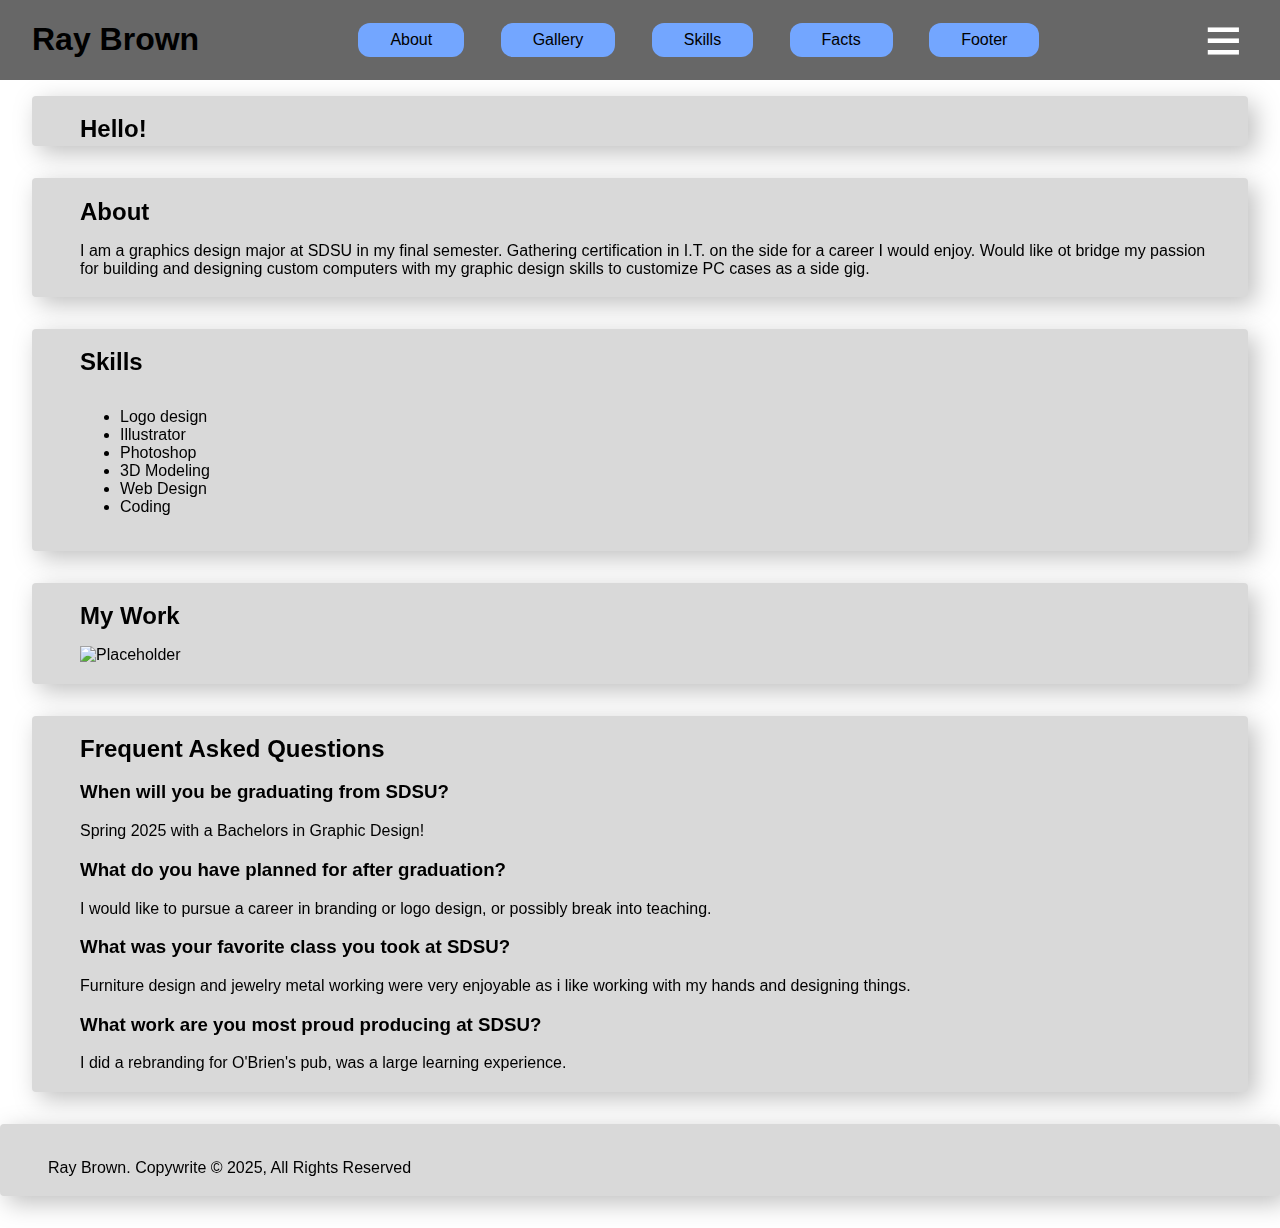
==== web_design_2-master/index.html @ 64e5fbaa "Add files via upload" ====
<!DOCTYPE html>
<html lang="en">
  <head>
    <meta charset="UTF-8" />
    <meta name="author" content="Art 444 Student" />
    <meta
      name="viewport"
      content="width=device-width, initial-scale=1, shrink-to-fit=no"
    />
    <meta http-equiv="refresh" content="150" />
    <title>Welcome to my new website!</title>
    <!-- <link rel="stylesheet" href="/public/css/reset.css" /> -->
    <link rel="stylesheet" href="./public/css/styles.css" />
    <link rel="stylesheet" href="./public/css/responsive.css" />
  </head>

  <body>
    <!-- NAVBAR -->
    <nav>
      <div id="navbar">
        <div id="navbar_brand">
          <h1>Ray Brown</h1>
        </div>
        <ul id="navbar_links">
          <li class="navbar_link">About</li>
          <li class="navbar_link">Gallery</li>
          <li class="navbar_link">Skills</li>
          <li class="navbar_link">Facts</li>
          <li class="navbar_link">Footer</li>
        </ul>
        <!--might not be liked-->
        <div class="spacer"></div>

        <div id="dropdown">
          <button id="dropdown_btn">&#8801;</button>
          <ul id="dropdown_links">
            <li class="dropdown_link">About</li>
            <li class="dropdown_link">Gallery</li>
            <li class="dropdown_link">Skills</li>
            <li class="dropdown_link">Facts</li>
            <li class="dropdown_link">Footer</li>
          </ul>
        </div>
      </div>
    </nav>

    <!-- MAIN SECTION -->
    <main>
      <div id="main_wrapper">
        <!-- MAIN HEADER -->
        <section id="header" class="header">
          <div class="card">
            <div class="card_header">
              <h2>Hello!</h2>
            </div>
          </div>
        </section>

        <!-- ABOUT SECTION -->
        <section id="about">
          <div class="card">
            <div class="card_header">
              <div class="Header_text">
                <h2>About</h2>
              </div>
              <p>
                I am a graphics design major at SDSU in my final semester.
                Gathering certification in I.T. on the side for a career I would
                enjoy. Would like ot bridge my passion for building and
                designing custom computers with my graphic design skills to
                customize PC cases as a side gig.
              </p>
            </div>
          </div>
        </section>

        <!-- SKILLS SECTION -->
        <section id="skills">
          <div class="card">
            <div class="card_header">
              <h2>Skills</h2>
            </div>
            <div class="card_content">
              <ul>
                <li>Logo design</li>
                <li>Illustrator</li>
                <li>Photoshop</li>
                <li>3D Modeling</li>
                <li>Web Design</li>
                <li>Coding</li>
              </ul>
            </div>
          </div>
        </section>

        <!-- GALLERY SECTION -->
        <section id="gallery">
          <div class="card">
            <div class="card_header">
              <h2>My Work</h2>
            </div>
            <div class="card_content">
              <img
                src="images/placeholder.jpg"
                alt="Placeholder"
                width="300"
                height="300"
              />
            </div>
          </div>
        </section>

        <!-- FAQ SECTION -->
        <section id="gallery">
          <div class="card">
            <div class="card_header">
              <div class="Header_text">
                <h2>Frequent Asked Questions</h2>
              </div>
              <div class="faq_sec">
                <h3>When will you be graduating from SDSU?</h3>
                <p>Spring 2025 with a Bachelors in Graphic Design!</p>
                <h3>What do you have planned for after graduation?</h3>
                <p>
                  I would like to pursue a career in branding or logo design, or
                  possibly break into teaching.
                </p>
                <h3>What was your favorite class you took at SDSU?</h3>
                <p>
                  Furniture design and jewelry metal working were very enjoyable
                  as i like working with my hands and designing things.
                </p>
                <h3>What work are you most proud producing at SDSU?</h3>
                <p>
                  I did a rebranding for O'Brien's pub, was a large learning
                  experience.
                </p>
              </div>
            </div>
          </div>
        </section>
      </div>
    </main>

    <!-- FOOTER SECTION -->
    <footer>
      <div class="card">
        <div class="card_header">
          <p>Ray Brown. Copywrite © 2025, All Rights Reserved</p>
        </div>
      </div>
    </footer>

    <script src="js/script.js"></script>
  </body>
</html>
---- web_design_2-master/public/css/styles.css ----
*,
*::before,
*::after {
  box-sizing: border-box;
}

html {
  scroll-behavior: smooth;
  font-family: Arial, Helvetica, sans-serif;
}

body {
  margin: 0;
  padding: 0;
  border: 0;
  font-size: 100%;
  font: inherit;
  vertical-align: baseline;
}

/* Utility Classes*/

.spacer {
  flex-grow: 1;
}

.card {
  background-color: #D9D9D9;
  padding: 0.2rem 2rem;
  margin-bottom: 2rem;
  /* text-align: center; */
  border-radius: 0.25rem;
  filter: drop-shadow(7px 7px 12px rgba(0, 0, 0, 0.25));

  .card_header {
    padding-top: 1rem;
    padding-left: 1rem;

    h2 {
      margin: 0;
    }
  }
  .card_content {
    padding: 1rem;
  }
}


/* Navbar Styling*/

#navbar {
  display: flex;
  position: fixed;
  justify-content: space-between;
  flex-direction: row;
  align-items: center;
  background-color: #676767;
  padding: 0rem 2rem;
  width: 100vw;
  min-height: 4rem;
  top: 0;
  z-index: 10
;

  #navbar_brand {
    flex-grow: 1;
  }

  #navbar_links {
    display: none;
    list-style: none;
    padding: 0;
    margin: 0;

    .navbar_link {
      display: inline-block;
      background-color: #73a6ff;
      padding: 0.5rem 2rem;
      margin: 0rem 1rem;
      border-radius: 0.75rem;
    }
  }

  #dropdown {
    #dropdown_btn {
      font-size: 4rem;
      background: inherit;
      font-family: inherit;
      border: none;
      outline: none;
      color: white;
      margin: 0;
    }

    #dropdown_links {
      display: none;
      position: absolute;
      list-style: none;
      position: absolute;
      background-color: #73a6ff;
      box-shadow: 0px 8px 16px 0px rgba(0, 0, 0, 0.438);
      min-width: 160px;
      padding: 0;
      margin: 0;
      left: 0;
      z-index: 11;

      .dropdown_link {
        display: block;
        padding: 0.5rem 2rem;
        text-align: center;
        width: 100vw;

        &:hover {
          background-color: #676767;
        }
      }
    }

    &:hover #dropdown_links {
      display: block;
    }
  }
}
/*Main*/
#main_wrapper {
  padding: 6rem 2rem 0rem;
}
---- web_design_2-master/public/css/responsive.css ----
/* TABLET VIEW */
@media only screen and (min-width:992px) {
  #navbar #navbar_links {
        display: initial;
        
    }
}
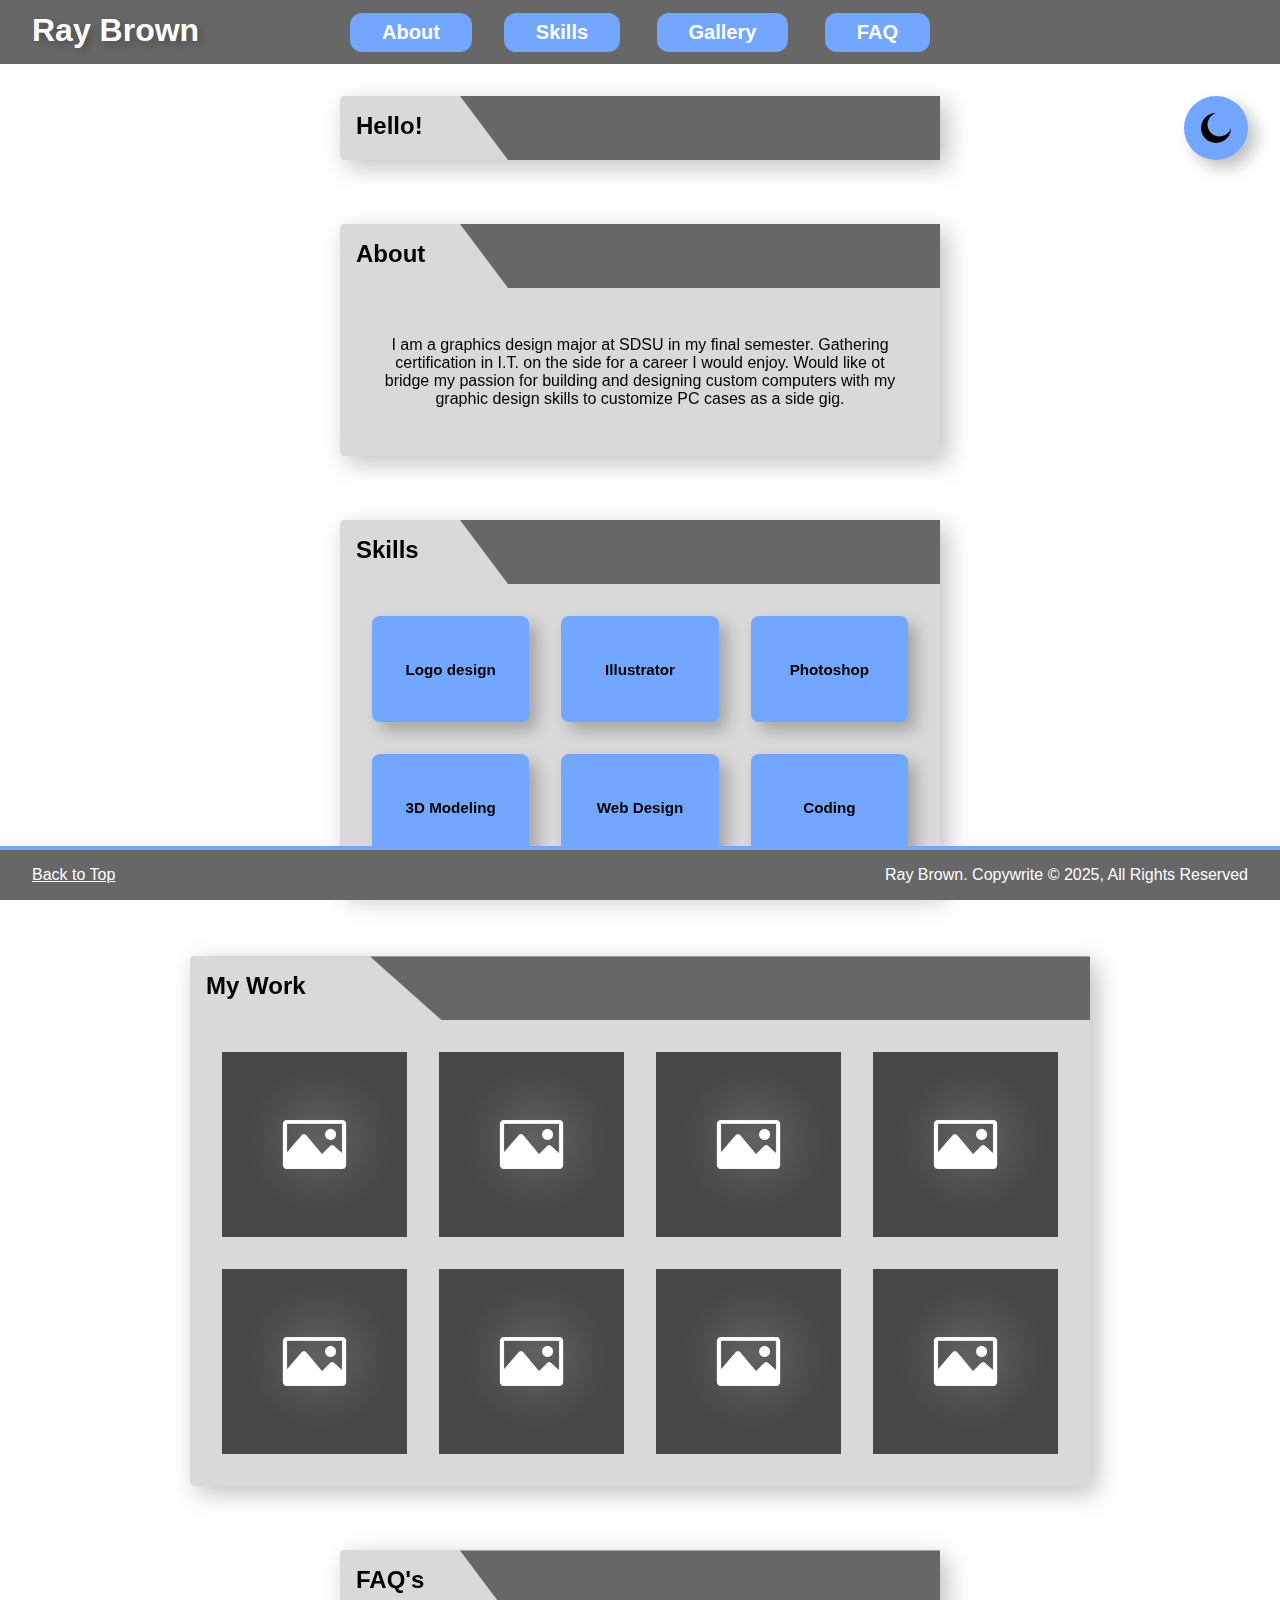
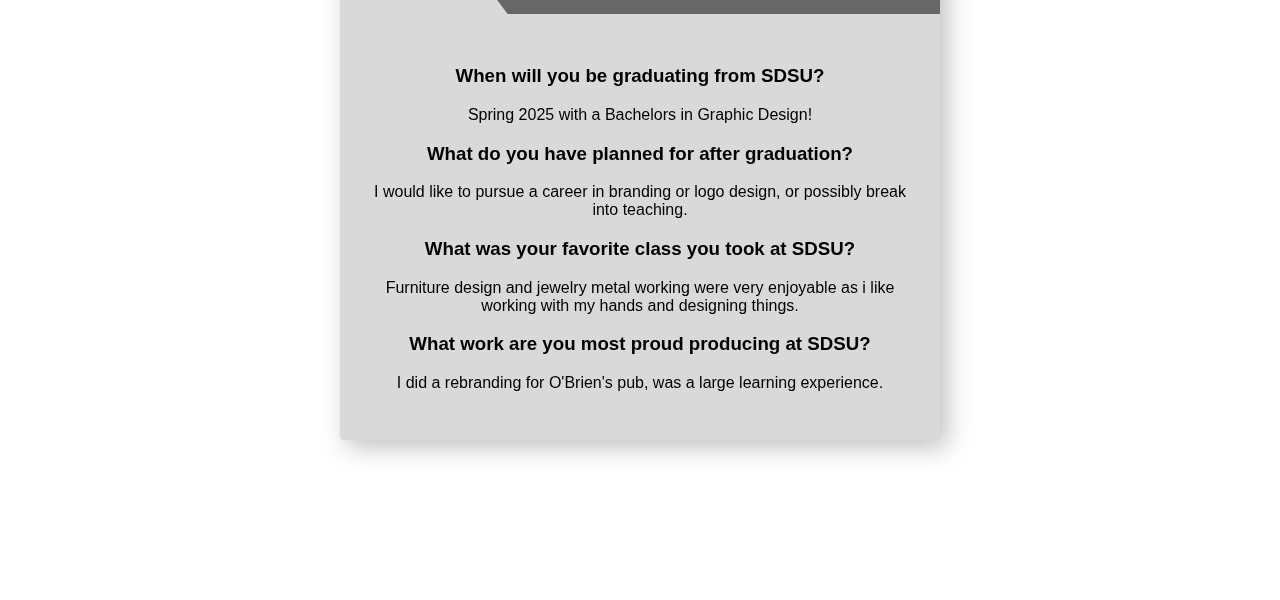
==== commit 4a583ad6: "Add files via upload" ====
--- a/web_design_2-master/index.html
+++ b/web_design_2-master/index.html
@@ -21,31 +21,50 @@
         <div id="navbar_brand">
           <h1>Ray Brown</h1>
         </div>
-        <ul id="navbar_links">
-          <li class="navbar_link">About</li>
-          <li class="navbar_link">Gallery</li>
-          <li class="navbar_link">Skills</li>
-          <li class="navbar_link">Facts</li>
-          <li class="navbar_link">Footer</li>
-        </ul>
+        <div id="links">
+          <ul id="navbar_links">
+            <li class="navbar_link">
+              <a href="#about">About</a>
+              <li class="navbar_link">
+                <a href="#skills">Skills</a>
+              </li>
+            </li>
+            <li class="navbar_link">
+              <a href="#gallery">Gallery</a>
+            </li>
+            <li class="navbar_link">
+              <a href="#faq">FAQ</a>
+            </li>
+          </ul>
+        </div>
+
         <!--might not be liked-->
         <div class="spacer"></div>
 
         <div id="dropdown">
           <button id="dropdown_btn">&#8801;</button>
           <ul id="dropdown_links">
-            <li class="dropdown_link">About</li>
-            <li class="dropdown_link">Gallery</li>
-            <li class="dropdown_link">Skills</li>
-            <li class="dropdown_link">Facts</li>
-            <li class="dropdown_link">Footer</li>
+            <div id="dropdown_content">
+              <li class="dropdown_link">
+                <a href="#about">About</a>
+              </li>
+              <li class="dropdown_link">
+                <a href="#skills">Skills</a>
+              </li>
+              <li class="dropdown_link">
+                <a href="#gallery">Gallery</a>
+              </li>
+              <li class="dropdown_link">
+                <a href="#faq">FAQ's</a>
+              </li>
+            </div>
           </ul>
         </div>
       </div>
     </nav>
 
     <!-- MAIN SECTION -->
-    <main>
+    <main id="top">
       <div id="main_wrapper">
         <!-- MAIN HEADER -->
         <section id="header" class="header">
@@ -56,13 +75,68 @@
           </div>
         </section>
 
+        <!-- THEME TOGGLE -->
+        <button id="theme_toggle" class="fab">
+          <!--Moon svg-->
+          <svg
+            class="icon"
+            ,
+            viewbox="0 0 64 64"
+            width="24"
+            height="24"
+            aria-hidden="true"
+            focusable="false"
+          >
+            <path
+              fill="currentcolor"
+              ,
+              d="
+           M32 2
+           A30 30 0 1 0 62 32
+           A24 24 0 1 1 32 2
+            "
+            />
+          </svg>
+
+          <!--Sun SVG-->
+
+          <svg
+            class="icon"
+            xmlns="http://www.w3.org/2000/svg"
+            viewBox="0 0 64 64"
+            width="24"
+            height="24"
+            aria-hidden="true"
+          >
+            <!-- Central Circle -->
+            <circle cx="32" cy="32" r="14" fill="currentColor" />
+
+            <!-- Rays -->
+            <g stroke="currentColor" stroke-width="5" stroke-linecap="round">
+              <!-- Y lines -->
+              <line x1="32" y1="0" x2="32" y2="10" />
+              <line x1="32" y1="54" x2="32" y2="64" />
+              <!-- X Rays -->
+              <line x1="0" y1="32" x2="10" y2="32" />
+              <line x1="54" y1="32" x2="64" y2="32" />
+              <!-- Positive Sloped Rays -->
+              <line x1="10" y1="10" x2="16" y2="16" />
+              <line x1="48" y1="48" x2="54" y2="54" />
+              <!-- Negative Sloped Rays -->
+              <line x1="10" y1="54" x2="16" y2="48" />
+              <line x1="48" y1="16" x2="54" y2="10" />
+            </g>
+          </svg>
+        </button>
+
         <!-- ABOUT SECTION -->
+
         <section id="about">
           <div class="card">
             <div class="card_header">
-              <div class="Header_text">
-                <h2>About</h2>
-              </div>
+              <h2>About</h2>
+            </div>
+            <div class="card_content center_text">
               <p>
                 I am a graphics design major at SDSU in my final semester.
                 Gathering certification in I.T. on the side for a career I would
@@ -80,43 +154,56 @@
             <div class="card_header">
               <h2>Skills</h2>
             </div>
-            <div class="card_content">
-              <ul>
-                <li>Logo design</li>
-                <li>Illustrator</li>
-                <li>Photoshop</li>
-                <li>3D Modeling</li>
-                <li>Web Design</li>
-                <li>Coding</li>
-              </ul>
+
+            <div id="skills_list" class="card_content">
+              <div class="skill">
+                <h2>Logo design</h2>
+              </div>
+              <div class="skill">
+                <h2>Illustrator</h2>
+              </div>
+              <div class="skill">
+                <h2>Photoshop</h2>
+              </div>
+              <div class="skill">
+                <h2>3D Modeling</h2>
+              </div>
+              <div class="skill">
+                <h2>Web Design</h2>
+              </div>
+              <div class="skill">
+                <h2>Coding</h2>
+              </div>
             </div>
           </div>
         </section>
 
         <!-- GALLERY SECTION -->
         <section id="gallery">
-          <div class="card">
+          <div class="card xl">
             <div class="card_header">
               <h2>My Work</h2>
             </div>
-            <div class="card_content">
-              <img
-                src="images/placeholder.jpg"
-                alt="Placeholder"
-                width="300"
-                height="300"
-              />
+            <div id="gallery_grid" class="card_content">
+              <img class="gallery_img" src="./public/img/PLACEHOLDER_.jpg" />
+              <img class="gallery_img" src="./public/img/PLACEHOLDER_.jpg" />
+              <img class="gallery_img" src="./public/img/PLACEHOLDER_.jpg" />
+              <img class="gallery_img" src="./public/img/PLACEHOLDER_.jpg" />
+              <img class="gallery_img" src="./public/img/PLACEHOLDER_.jpg" />
+              <img class="gallery_img" src="./public/img/PLACEHOLDER_.jpg" />
+              <img class="gallery_img" src="./public/img/PLACEHOLDER_.jpg" />
+              <img class="gallery_img" src="./public/img/PLACEHOLDER_.jpg" />
             </div>
           </div>
         </section>
 
         <!-- FAQ SECTION -->
-        <section id="gallery">
-          <div class="card">
-            <div class="card_header">
-              <div class="Header_text">
-                <h2>Frequent Asked Questions</h2>
-              </div>
+        <section id="faq">
+          <div class="card">
+            <div class="card_header">
+              <h2>FAQ's</h2>
+            </div>
+            <div class="card_content center_text">
               <div class="faq_sec">
                 <h3>When will you be graduating from SDSU?</h3>
                 <p>Spring 2025 with a Bachelors in Graphic Design!</p>
@@ -144,13 +231,12 @@
 
     <!-- FOOTER SECTION -->
     <footer>
-      <div class="card">
-        <div class="card_header">
-          <p>Ray Brown. Copywrite © 2025, All Rights Reserved</p>
-        </div>
+      <div id="footer">
+        <a href="#top">Back to Top</a>
+        <p>Ray Brown. Copywrite © 2025, All Rights Reserved</p>
       </div>
     </footer>
 
-    <script src="js/script.js"></script>
+    <script src="./public/main.js"></script>
   </body>
 </html>
--- a/web_design_2-master/public/css/styles.css
+++ b/web_design_2-master/public/css/styles.css
@@ -5,8 +5,19 @@
 }
 
 html {
+  --accent: #73a6ff;
+  --accent_hover_color: #4d7cff;
+  --accent_hover_text_color: #fff;
+  --secondary: #676767;
+  --card_color: #d9d9d9;
+  --text_color: #000;
+  --bg_color: #fff;
+  --ui_text_color: #fff;
+
   scroll-behavior: smooth;
   font-family: Arial, Helvetica, sans-serif;
+
+  font-size: 12pt;
 }
 
 body {
@@ -16,68 +27,172 @@
   font-size: 100%;
   font: inherit;
   vertical-align: baseline;
-}
-
-/* Utility Classes*/
+  color: var(--text_color);
+  background-color: var(--bg_color);
+
+  &.dark_mode {
+    --accent: #0d49b1;
+    --accent_hover_color: #73a6ff;
+    --accent_hover_text_color: #000;
+    --secondary: #333;
+    --card_color: #555;
+    --text_color: #dadada;
+    --bg_color: #222;
+    --ui_text_color: #dadada;
+
+    .fab :first-child {
+      display: none;
+    }
+
+    .fab :last-child {
+      display: flex;
+    }
+  }
+}
+
+section {
+  scroll-margin-top: 6rem;
+}
+
+a {
+  color: var(--ui_text_color);
+}
+
+/* Utility Classes */
+
+.center_text {
+  text-align: center;
+}
 
 .spacer {
   flex-grow: 1;
 }
 
 .card {
-  background-color: #D9D9D9;
-  padding: 0.2rem 2rem;
-  margin-bottom: 2rem;
-  /* text-align: center; */
+  background-color: var(--card_color);
   border-radius: 0.25rem;
+  margin: 0rem auto 4rem;
   filter: drop-shadow(7px 7px 12px rgba(0, 0, 0, 0.25));
 
   .card_header {
-    padding-top: 1rem;
-    padding-left: 1rem;
+    position: relative;
+    color: var(--text_color);
+    padding: 1rem;
+    height: 4rem;
+
+    &::before {
+      content: "";
+      position: absolute;
+      border-color: var(--secondary);
+      border-style: solid;
+      border-width: 2rem;
+      top: 0;
+      left: 40%;
+      width: 60%;
+      -webkit-clip-path: polygon(0 0, 100% 0, 100% 100%, 10% 100%);
+      clip-path: polygon(0 0, 100% 0, 100% 100%, 10% 100%);
+    }
 
     h2 {
       margin: 0;
     }
   }
+
   .card_content {
-    padding: 1rem;
-  }
-}
-
-
-/* Navbar Styling*/
-
+    padding: 2rem;
+  }
+}
+
+/* Floating Action Button */
+.fab {
+  --_sice: 2rem;
+
+  display: flex;
+  position: fixed;
+  border: none;
+  background-color: var(--accent);
+  padding: calc(var(--_sice) / 2);
+  box-shadow: 0.5rem 0.5rem 1rem rgba(0, 0, 0, 0.25);
+  border-radius: 50%;
+  top: 6rem;
+  right: 2rem;
+  z-index: 10;
+
+  &:hover {
+    background-color: var(--accent_hover_color);
+    cursor: pointer;
+  }
+
+  & .icon {
+    inline-size: var(--_sice);
+    block-size: var(--_sice);
+  }
+
+  & .icon:last-child {
+    display: none;
+  }
+}
+
+/* Navbar Styling */
 #navbar {
   display: flex;
   position: fixed;
-  justify-content: space-between;
-  flex-direction: row;
+  justify-content: flex-end;
   align-items: center;
-  background-color: #676767;
+  background-color: var(--secondary);
+  color: var(--ui_text_color);
+  height: 4rem;
+  width: 100vw;
   padding: 0rem 2rem;
-  width: 100vw;
-  min-height: 4rem;
   top: 0;
-  z-index: 10
-;
+  z-index: 20;
+  /* border-bottom: 4px solid var(--accent); */
 
   #navbar_brand {
     flex-grow: 1;
-  }
-
-  #navbar_links {
+
+    h1 {
+      color: var(--ui_text_color);
+      font-weight: bolder;
+      text-shadow: 0.25rem 0.25rem 0.5rem rgba(0, 0, 0, 0.25);
+      font-size: 2rem;
+      position: absolute;
+      margin: 0;
+      padding: 0;
+      top: 0.75rem;
+      left: 2rem;
+    }
+  }
+
+  #links {
     display: none;
-    list-style: none;
-    padding: 0;
-    margin: 0;
-
-    .navbar_link {
-      display: inline-block;
-      background-color: #73a6ff;
-      padding: 0.5rem 2rem;
-      margin: 0rem 1rem;
-      border-radius: 0.75rem;
+    justify-content: center;
+    flex-grow: 1;
+
+    #navbar_links {
+      list-style: none;
+      padding: 0;
+      margin: 0;
+
+      .navbar_link {
+        display: inline-block;
+        margin: 0rem 1rem;
+
+        a {
+          display: block;
+          text-decoration: none;
+          font-weight: bold;
+          font-size: 1.25rem;
+          padding: 0.5rem 2rem;
+          border-radius: 0.75rem;
+          background-color: var(--accent);
+          transition: all 0.3s ease-in-out;
+
+          &:hover {
+            background: var(--accent_hover_color);
+          }
+        }
+      }
     }
   }
 
@@ -88,41 +203,119 @@
       font-family: inherit;
       border: none;
       outline: none;
-      color: white;
-      margin: 0;
+      color: var(--ui_text_color);
+      margin: 0;
+      cursor: pointer;
+
+      &.active {
+        color: var(--accent);
+      }
     }
 
     #dropdown_links {
-      display: none;
       position: absolute;
+      display: grid;
       list-style: none;
-      position: absolute;
-      background-color: #73a6ff;
+      background-color: var(--card_color);
+      top: 4rem;
+      left: 0;
+      padding: 0;
+      margin: 0;
+      z-index: 11;
       box-shadow: 0px 8px 16px 0px rgba(0, 0, 0, 0.438);
-      min-width: 160px;
-      padding: 0;
-      margin: 0;
-      left: 0;
-      z-index: 11;
-
-      .dropdown_link {
-        display: block;
-        padding: 0.5rem 2rem;
-        text-align: center;
-        width: 100vw;
-
-        &:hover {
-          background-color: #676767;
+      grid-template-rows: 0fr;
+      border-bottom: 4px solid var(--accent);
+      transition: grid-template-rows 0.3s ease-in-out;
+
+      &.show {
+        grid-template-rows: 1fr;
+      }
+
+      #dropdown_content {
+        overflow: hidden;
+
+        .dropdown_link {
+          display: block;
+          width: 100vw;
+
+          a {
+            display: block;
+            text-decoration: none;
+            background-color: var(--card_color);
+            color: var(--text_color);
+            text-align: center;
+            padding: 1rem 2rem;
+
+            &:hover {
+              background-color: var(--accent);
+              transition: background-color 0.3s ease-in-out;
+            }
+          }
         }
       }
     }
-
-    &:hover #dropdown_links {
-      display: block;
-    }
-  }
-}
+  }
+}
+
 /*Main*/
 #main_wrapper {
-  padding: 6rem 2rem 0rem;
-}
+  padding: 12rem 2rem 6rem;
+
+  #skills_list {
+    display: grid;
+    grid-template-columns: repeat(2, 1fr);
+    gap: 1rem;
+
+    .skill {
+      background-color: var(--accent);
+      padding: 1rem;
+      text-align: center;
+      border-radius: 0.5rem;
+      box-shadow: 0.5rem 0.5rem 1rem rgba(0, 0, 0, 0.25);
+      display: flex;
+      justify-content: center;
+      align-items: center;
+      transition: all 0.3s ease-in-out;
+
+      h2 {
+        font-size: 0.75rem;
+      }
+
+      &:hover {
+        background-color: var(--accent_hover_color);
+        color: var(--accent_hover_text_color);
+        cursor: pointer;
+      }
+    }
+  }
+
+  #gallery_grid {
+    display: grid;
+    grid-template-columns: repeat(1, 1fr);
+    gap: 2rem;
+
+    .gallery_img {
+      max-width: 100%;
+
+      &:hover {
+        cursor: pointer;
+        filter: brightness(0.8);
+        opacity: 0.8;
+        transition: all 0.3s ease-in-out;
+      }
+    }
+  }
+}
+
+#footer {
+  position: fixed;
+  display: flex;
+  justify-content: space-between;
+  align-items: center;
+  background-color: var(--secondary);
+  border-top: 4px solid var(--accent);
+  color: var(--ui_text_color);
+  width: 100vw;
+  padding: 0 2rem;
+  bottom: 0;
+}--- a/web_design_2-master/public/css/responsive.css
+++ b/web_design_2-master/public/css/responsive.css
@@ -1,7 +1,80 @@
+/* CELL PHONE VIEW */
+@media only screen and (min-width: 374px) {
+  #main_wrapper #skills_list {
+    grid-template-columns: repeat(2, 1fr);
+  }
+
+  .card .card_header::before {
+    left: 25%;
+    width: 75%;
+  }
+}
+
 /* TABLET VIEW */
-@media only screen and (min-width:992px) {
-  #navbar #navbar_links {
-        display: initial;
-        
+@media only screen and (min-width: 768px) {
+  .card {
+    max-width: 500px;
+
+    .card_header::before {
+      left: 20%;
+      width: 80%;
     }
+
+    &.xl {
+      max-width: 600px;
+    }
+  }
+
+  #main_wrapper {
+    padding-top: 6rem;
+
+    #skills_list {
+      gap: 2rem;
+
+      .skill {
+        padding: 2rem;
+
+        h2 {
+          font-size: .95rem;
+          display: inline;
+        }
+
+      }
+    }
+
+    #skills_list {
+      grid-template-columns: repeat(3, 1fr);
+    }
+
+    #gallery_grid {
+      grid-template-columns: repeat(2, 1fr);
+    }
+  }
 }
+
+/* DESKTOP VIEW */
+@media only screen and (min-width: 979px) {
+  #navbar {
+    justify-content: center;
+  }
+
+  #navbar #links {
+    display: flex;
+  }
+
+  #navbar #dropdown {
+    display: none;
+  }
+
+  .card {
+    max-width: 600px;
+
+    &.xl {
+      max-width: 900px;
+    }
+  }
+
+  #main_wrapper #gallery_grid {
+    grid-template-columns: repeat(4, 1fr);
+  }
+}